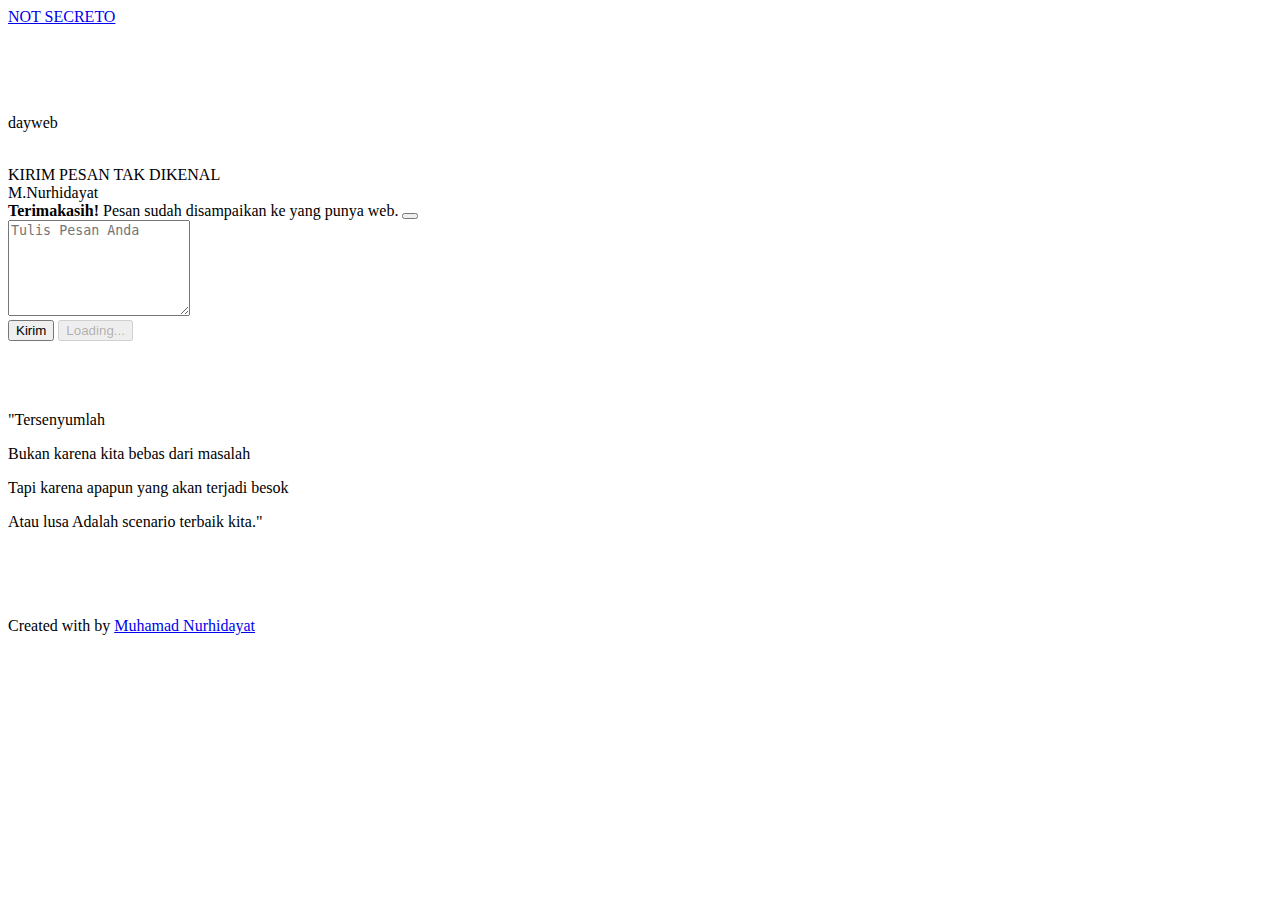
==== index.html @ e2bca4c2 "mengubah nama file index" ====
<!DOCTYPE html>
<html lang="en">
  <head>
    <!-- Required meta tags -->
    <meta charset="utf-8" />
    <meta name="viewport" content="width=device-width, initial-scale=1" />

    <!-- Bootstrap CSS -->
    <link href="https://cdn.jsdelivr.net/npm/bootstrap@5.0.2/dist/css/bootstrap.min.css" rel="stylesheet" integrity="sha384-EVSTQN3/azprG1Anm3QDgpJLIm9Nao0Yz1ztcQTwFspd3yD65VohhpuuCOmLASjC" crossorigin="anonymous" />

    <!-- My css -->
    <link rel="stylesheet" href="style.css" />

    <title>dayweb</title>
  </head>
  <body>
    <!-- navbar -->
    <nav class="navbar fixed-top navbar-dark bg-secondary">
      <div class="container-fluid">
        <a class="navbar-brand" href="#">NOT SECRETO</a>
      </div>
    </nav>
    <!-- akhir navbar -->
    <br />
    <br />
    <br />
    <br />
    <!-- contact -->
    <section id="contact">
      <div class="container">
        <div class="row text-center mb-3">
          <div class="col">
            <p class="fw-light fs-1">dayweb</p>
          </div>
        </div>
        <br />

        <div class="row justify-content-center">
          <div class="col-md-6">
            <form name="day-contact-form">
              <div class="mb-3 text-center">
                <label for="email" class="form-label">KIRIM PESAN TAK DIKENAL</label><br />
                <label for="email" class="form-label fst-italic fw-bold">M.Nurhidayat</label><br />
              </div>
              <div class="alert alert-danger alert-dismissible fade show d-none my-alert" role="alert">
                <strong>Terimakasih!</strong> Pesan sudah disampaikan ke yang punya web.
                <button type="button" class="btn-close" data-bs-dismiss="alert" aria-label="Close"></button>
              </div>
              <div class="mb-3">
                <textarea class="form-control" id="pesan" rows="6" placeholder="Tulis Pesan Anda" name="pesan"></textarea>
              </div>

              <button type="submit" class="btn btn-secondary btn-kirim">Kirim</button>

              <button class="btn btn-secondary btn-loading d-none" type="button" disabled>
                <span class="spinner-border spinner-border-sm" role="status" aria-hidden="true"></span>
                Loading...
              </button>
              
                <br>
                <br>
                <br>
                <br>
              <div class="text-center">
              <p>"Tersenyumlah</p>
              <p>Bukan karena kita bebas dari masalah</p>
              <p>Tapi karena apapun yang akan terjadi besok</p>
              <p>Atau lusa Adalah scenario terbaik kita."</p>
              </div>
            </form>
            </div>
          </div>
        </div>
      </div>
    </section>
    <!-- akhir contact -->
    <br />
    <br />
    <br />
    <!-- Footer -->
    <footer class="bg-secondary text-white text-center pb-2 fixed-bottom">
      <p>Created with <i class="bi bi-heart-fill text-primary"></i> by <a href="https://instagram.com/itsdayatttt?igshid=YmMyMTA2M2Y=" class="text-white fw-bold">Muhamad Nurhidayat</a></p>
    </footer>
    <!-- Akhir Footer -->

    <script src="https://cdn.jsdelivr.net/npm/bootstrap@5.0.2/dist/js/bootstrap.bundle.min.js" integrity="sha384-MrcW6ZMFYlzcLA8Nl+NtUVF0sA7MsXsP1UyJoMp4YLEuNSfAP+JcXn/tWtIaxVXM" crossorigin="anonymous"></script>

    <script>
      const scriptURL = 'https://script.google.com/macros/s/AKfycbwr9DUtu0HjDIZi1YIXc6JQVbvbV9EmuKr_MAMe0Vc-6i53H6hgzOSqypmuGey2tiIh/exec'
      const form = document.forms['day-contact-form']
      const btnKirim = document.querySelector('.btn-kirim')
      const btnLoading = document.querySelector('.btn-loading')
      const myAlert = document.querySelector('.my-alert')

      form.addEventListener('submit', e => {
        e.preventDefault()
        //ketika tombol submit diklik
        //tampilkan tombol loading, hilangkan tombol kirim
        btnLoading.classList.toggle('d-none');
        btnKirim.classList.toggle('d-none');
        fetch(scriptURL, { method: 'POST', body: new FormData(form)})
          .then(response => {
            //tampilkan tombol kirim, hilangkan tombol loading
            btnLoading.classList.toggle('d-none');
            btnKirim.classList.toggle('d-none');
             //tampilkan alert
             myAlert.classList.toggle('d-none');
            console.log('Success!', response);
          })
          .catch(error => console.error('Error!', error.message))
      })
    </script>
  </body>
</html>
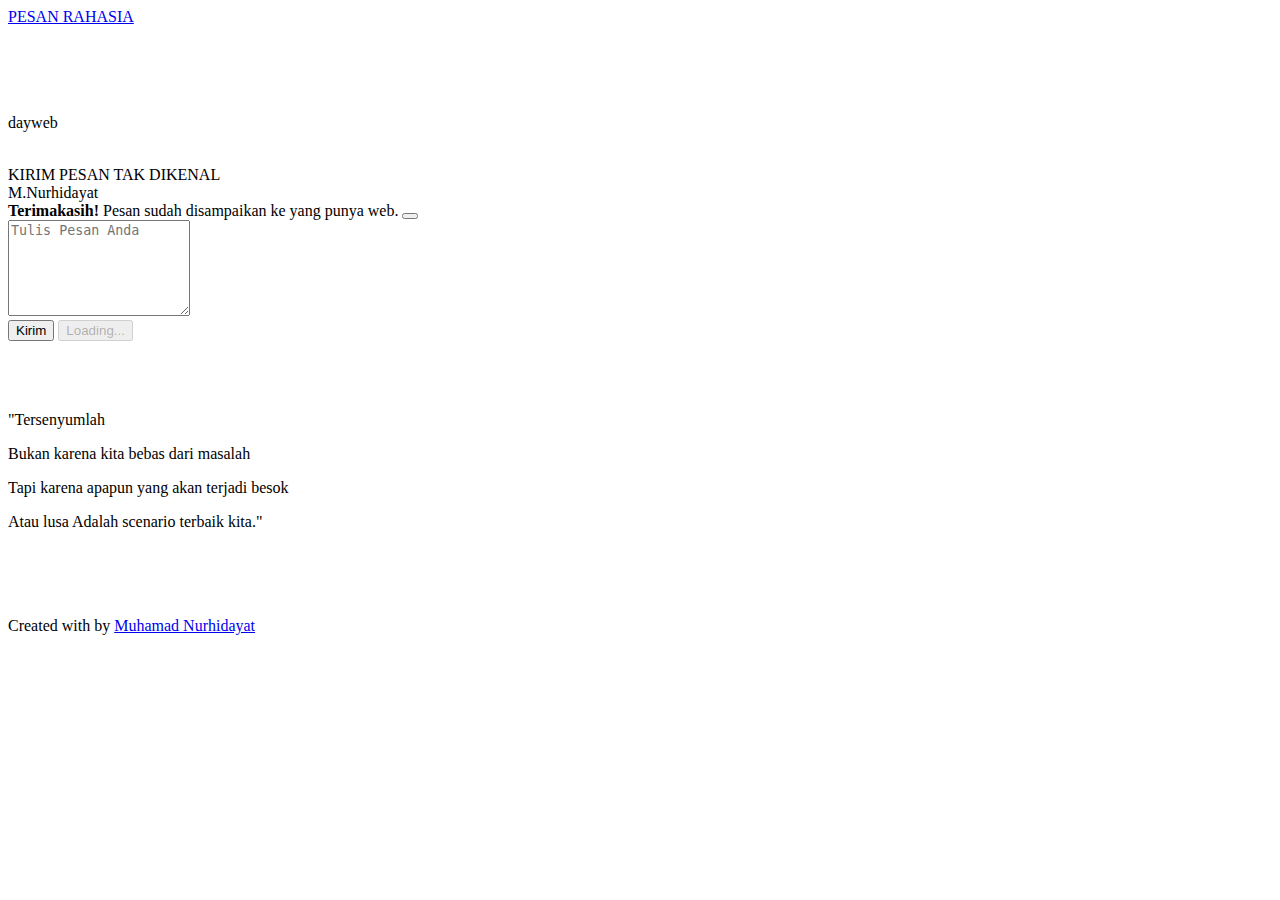
==== commit 90b689b1: "merubah judul navbar" ====
--- a/index.html
+++ b/index.html
@@ -17,7 +17,7 @@
     <!-- navbar -->
     <nav class="navbar fixed-top navbar-dark bg-secondary">
       <div class="container-fluid">
-        <a class="navbar-brand" href="#">NOT SECRETO</a>
+        <a class="navbar-brand" href="#">PESAN RAHASIA</a>
       </div>
     </nav>
     <!-- akhir navbar -->
@@ -42,7 +42,7 @@
                 <label for="email" class="form-label">KIRIM PESAN TAK DIKENAL</label><br />
                 <label for="email" class="form-label fst-italic fw-bold">M.Nurhidayat</label><br />
               </div>
-              <div class="alert alert-danger alert-dismissible fade show d-none my-alert" role="alert">
+              <div class="alert alert-primary alert-dismissible fade show d-none my-alert" role="alert">
                 <strong>Terimakasih!</strong> Pesan sudah disampaikan ke yang punya web.
                 <button type="button" class="btn-close" data-bs-dismiss="alert" aria-label="Close"></button>
               </div>
@@ -105,6 +105,8 @@
             btnKirim.classList.toggle('d-none');
              //tampilkan alert
              myAlert.classList.toggle('d-none');
+             //reset formnya
+             form.reset();
             console.log('Success!', response);
           })
           .catch(error => console.error('Error!', error.message))
